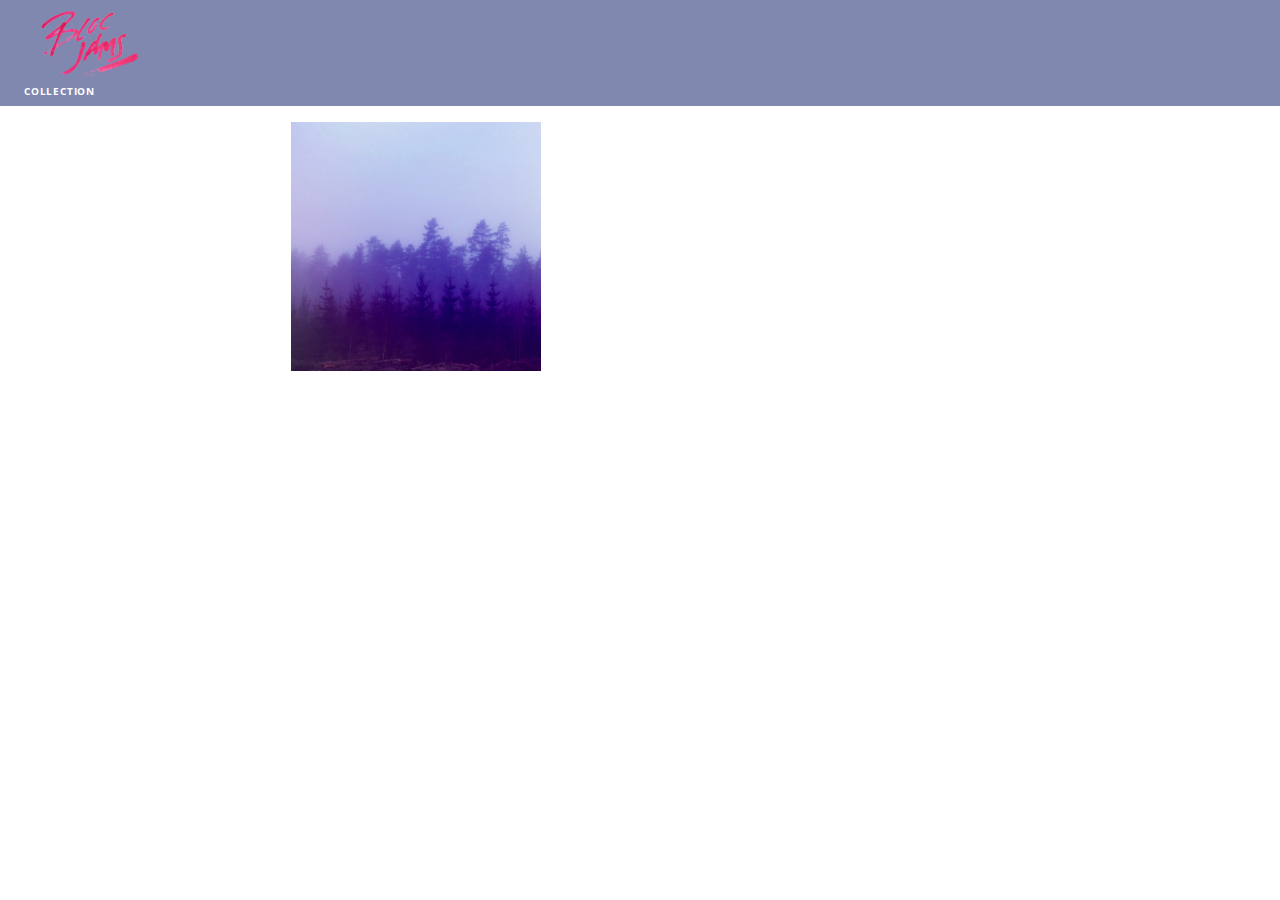
==== album.html @ 046972a7 "checkpoint 6" ====
<!DOCTYPE html>
 <html>
     <head>
         <title>Bloc Jams</title>
         <meta name="viewport" content="width=device-width, initial-scale=1">
         <link rel="stylesheet" type="text/css" href="http://fonts.googleapis.com/css?family=Open+Sans:400,800,600,700,300">
         <link rel="stylesheet" type="text/css" href="http://code.ionicframework.com/ionicons/2.0.1/css/ionicons.min.css">
         <link rel="stylesheet" type="text/css" href="styles/normalize.css">
         <link rel="stylesheet" type="text/css" href="styles/main.css">
         <link rel="stylesheet" type="text/css" href="styles/album.css">
     </head>
     <body class="album">
         <nav class="navbar">
             <a href="index.html"  class="logo">
                 <img src="assets/images/bloc_jams_logo.png" alt="bloc jams logo">
             </a>
             <div class="links-container">
                 <a href="collection.html" class="navbar-link">collection</a>
             </div>
           </nav>
         <main class="album-view container narrow">
             <section class="clearfix">
                 <div class="column half">
                     <img src="assets/images/album_covers/01.png" class="album-cover-art">
                 </div>
                 <div class="album-view-details column half">
                     <h2 class="album-view-title">The Colors</h2>
                     <h3 class="album-view-artist">Pablo Picasso</h3>
                     <h5 class="album-view-release-info">1909 Spanish Records</h5>
                 </div>
             </section>
              <table class="album-view-song-list">
                 <tr class="album-view-song-item">
                     <td class="song-item-number">1</td>
                     <td class="song-item-title">Blue</td>
                     <td class="song-item-duration">X:XX</td>
                 </tr>
                 <tr class="album-view-song-item">
                     <td class="song-item-number">2</td>
                     <td class="song-item-title">Red</td>
                     <td class="song-item-duration">X:XX</td>
                 </tr>
                 <tr class="album-view-song-item">
                     <td class="song-item-number">3</td>
                     <td class="song-item-title">Green</td>
                     <td class="song-item-duration">X:XX</td>
                 </tr>
                 <tr class="album-view-song-item">
                     <td class="song-item-number">4</td>
                     <td class="song-item-title">Purple</td>
                     <td class="song-item-duration">X:XX</td>
                 </tr>
                 <tr class="album-view-song-item">
                     <td class="song-item-number">5</td>
                     <td class="song-item-title">Black</td>
                     <td class="song-item-duration">X:XX</td>
                 </tr>
             </table>
         </main>
     </body>
 </html>
---- styles/main.css ----
*, *::before, *::after {
     -moz-box-sizing: border-box;
     -webkit-box-sizing: border-box;
     box-sizing: border-box;
 }

.container {
     margin: 0 auto;
     max-width: 64rem;
 }

.container.narrow {
     max-width: 56rem;
 }


@media (min-width: 640px) {
    html { font-size: 112%; }
    
    .column {
         float: left;
         padding-left: 1rem;
         padding-right: 1rem;
     }
    
    .column.full { width: 100%; }
     .column.two-thirds { width: 66.7%; }
     .column.half { width: 50%; }
     .column.third { width: 33.3%; }
     .column.fourth { width: 25%; }
     .column.flow-opposite { float: right; }  
}

@media (min-width: 1024px) {
     html { font-size: 120%; }
}

html {
     height: 100%; 
     font-size: 100%;
 }
 
 body {
     font-family: 'Open Sans'; 
     color: white;             
     min-height: 100%;         
 }

.navbar {
    position: relative;
     padding: 0.5rem;
     background-color: rgb(01,18,95,0.5);
    z-index: 1;
 }
 
 .navbar .logo {
     position: relative;
     left: 2rem;
     cursor: pointer;
}

}
 
 .navbar .links-container {
     display: table;
     position: absolute;
     top: 0;
     right: 0;
     height: 100px;
     color: white;
     text-decoration: none;
 }
 
 .links-container .navbar-link {
     display: table-cell;
     position: relative;
     height: 100%;
     padding-left: 1rem;
     padding-right: 1rem;
     vertical-align: middle;
     color: white;
     font-size: 0.625rem;
     letter-spacing: 0.05rem;
     font-weight: 700;
     text-transform: uppercase;
     text-decoration: none;
     cursor: pointer;
 }
 

 .links-container .navbar-link:hover {
     color: rgb(233,50,117);
 }
---- styles/album.css ----
body.album {
     background-image: url(../assets/images/blurred_backgrounds/blur_bg_3.jpg);
     background-repeat: no-repeat;
     background-attachment: fixed;
     background-position: center center;
     background-size: cover;
 }
 
 .album-cover-art {
     position: relative;
     left: 20%;
     margin-top: 1rem;
     width: 60%;
 }
 
 .album-view-details {
     position: relative;
     top: 1.5rem;
     padding: 1rem;
 }
 
 .album-view-details .album-view-title {
     font-weight: 300;
     font-size: 2rem;
 }
 
 .album-view-details .album-view-artist {
     font-weight: 300;
     font-size: 1.5rem;
 }
 
 .album-view-details .album-view-release-info {
     font-weight: 300;
     font-size: 0.75rem;
 }

.album-view-song-list {
     width: 90%;
     margin: 1.5rem auto;
     font-weight: 300;
     font-size: 0.75em;
     border-collapse: collapse;
 }
 
 .album-view-song-item {
     height: 3rem;
     border-bottom: 1px solid rgba(255,255,255,0.5);
 }
 
 .song-item-number {
     width: 5%;
 }
 
 .song-item-title {
     width: 85%;
 }
 
 .song-item-duration {
     width: 5%;
 }

@media (max-width: 640px) and (min-width: 320px) {
     .album-view-details {
         text-align: center;
     }
     
     .album-view-title {
         margin-top: 0;   
     }
 }

@media (max-width: 1024px) and (min-width: 320px) {
    .album-view-song-list {
         position: relative;
         top: 1rem;
         width: 80%;
         margin: auto;
     }
 }
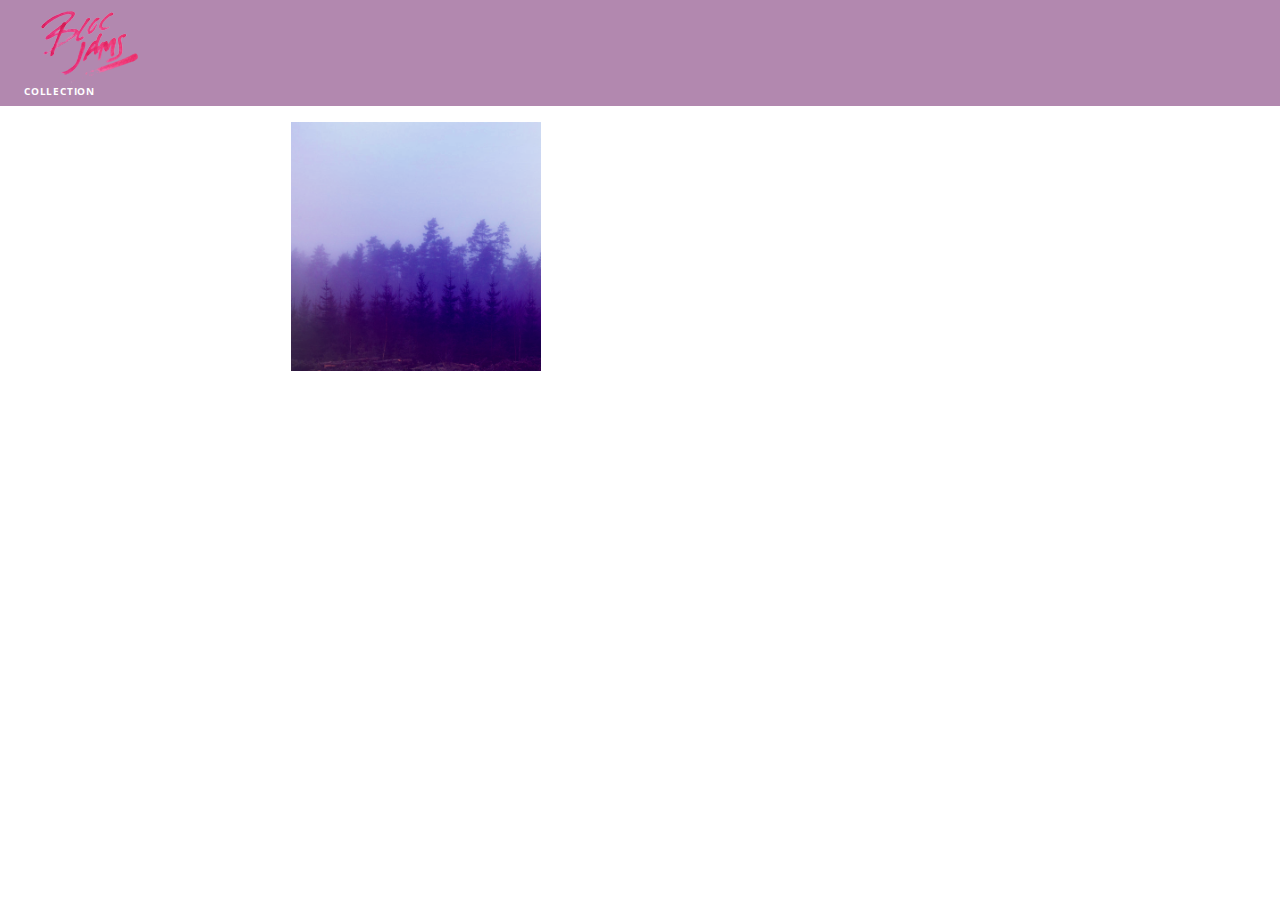
==== commit 747c3b60: "checkpoint 17" ====
--- a/album.html
+++ b/album.html
@@ -8,6 +8,7 @@
          <link rel="stylesheet" type="text/css" href="styles/normalize.css">
          <link rel="stylesheet" type="text/css" href="styles/main.css">
          <link rel="stylesheet" type="text/css" href="styles/album.css">
+         <link rel="stylesheet" type="text/css" href="styles/player_bar.css">
      </head>
      <body class="album">
          <nav class="navbar">
@@ -30,32 +31,46 @@
                  </div>
              </section>
               <table class="album-view-song-list">
-                 <tr class="album-view-song-item">
-                     <td class="song-item-number">1</td>
-                     <td class="song-item-title">Blue</td>
-                     <td class="song-item-duration">X:XX</td>
-                 </tr>
-                 <tr class="album-view-song-item">
-                     <td class="song-item-number">2</td>
-                     <td class="song-item-title">Red</td>
-                     <td class="song-item-duration">X:XX</td>
-                 </tr>
-                 <tr class="album-view-song-item">
-                     <td class="song-item-number">3</td>
-                     <td class="song-item-title">Green</td>
-                     <td class="song-item-duration">X:XX</td>
-                 </tr>
-                 <tr class="album-view-song-item">
-                     <td class="song-item-number">4</td>
-                     <td class="song-item-title">Purple</td>
-                     <td class="song-item-duration">X:XX</td>
-                 </tr>
-                 <tr class="album-view-song-item">
-                     <td class="song-item-number">5</td>
-                     <td class="song-item-title">Black</td>
-                     <td class="song-item-duration">X:XX</td>
-                 </tr>
+                 
              </table>
          </main>
+         
+          <section class="player-bar">
+             <div class="container">
+                 <div class="control-group main-controls">
+                    <a class="previous">
+                         <span class="ion-skip-backward"></span>
+                     </a>
+                     <a class="play-pause">
+                         <span class="ion-play"></span>
+                     </a>
+                     <a class="next">
+                         <span class="ion-skip-forward"></span>
+                     </a> 
+                  </div>
+                 <div class="control-group currently-playing">
+                      <h2 class="song-name">My dumb song</h2>
+                     <div class="seek-control">
+                         <div class="seek-bar">
+                             <div class="fill"></div>
+                             <div class="thumb"></div>
+                         </div>
+                         <div class="current-time">2:30</div>
+                         <div class="total-time">4:45</div>
+                     </div>
+                     <h2 class="artist-song-mobile">My dumb song - Fallout Boy</h2>
+                     <h3 class="artist-name">Fallout Boy</h3>
+                 </div>
+                 <div class="control-group volume">
+                      <span class="ion-volume-high icon"></span>
+                     <div class="seek-bar">
+                         <div class="fill"></div>
+                         <div class="thumb"></div>
+                     </div>
+                 </div>
+             </div>
+         </section>
+         <script src="https://code.jquery.com/jquery-2.1.3.min.js"></script>
+         <script src="scripts/album.js"></script>
      </body>
  </html>
--- a/styles/main.css
+++ b/styles/main.css
@@ -49,7 +49,7 @@
 .navbar {
     position: relative;
      padding: 0.5rem;
-     background-color: rgb(01,18,95,0.5);
+     background-color: rgb(101,18,95,0.5);
     z-index: 1;
  }
  
@@ -85,6 +85,9 @@
      text-transform: uppercase;
      text-decoration: none;
      cursor: pointer;
+     
+     
+    
  }
  
 
--- a/styles/album.css
+++ b/styles/album.css
@@ -4,6 +4,7 @@
      background-attachment: fixed;
      background-position: center center;
      background-size: cover;
+     padding-bottom: 200px;
  }
  
  .album-cover-art {
@@ -49,6 +50,7 @@
  
  .song-item-number {
      width: 5%;
+     min-width: 30px;
  }
  
  .song-item-title {
@@ -58,6 +60,28 @@
  .song-item-duration {
      width: 5%;
  }
+
+.album-song-button {
+     text-align: center;
+     font-size: 14px;
+     background-color: white;
+     color: rgb(210, 40, 123);
+     border-radius: 50% 50%;
+     display: inline-block;
+     width: 28px;
+     height: 28px;
+ }
+ 
+ .album-song-button:hover {
+     cursor: pointer;
+     color: white;
+     background-color: rgb(210, 40, 123);
+ }
+ 
+ .album-song-button span {
+     line-height: 28px;
+ }
+
 
 @media (max-width: 640px) and (min-width: 320px) {
      .album-view-details {
--- a/styles/player_bar.css
+++ b/styles/player_bar.css
@@ -0,0 +1,187 @@
+.player-bar {
+     position: fixed;
+     bottom: 0;
+     left: 0;
+     right: 0;
+     height: 200px;
+     background-color: rgba(255, 255, 255, 0.3);
+     z-index: 100;
+ }
+
+.player-bar a {
+     font-size: 1.1rem;
+     vertical-align: middle;
+ }
+ 
+ 
+ .player-bar a,
+ .player-bar a:hover {
+     color: white;
+     cursor: pointer;
+     text-decoration: none;
+ }
+ 
+ .player-bar .container {
+     display: table;
+     padding: 0;
+     width: 90%;
+     min-height: 100%;
+ }
+ 
+ .player-bar .control-group {
+     display: table-cell;
+     vertical-align: middle;
+ }
+ 
+ .player-bar .main-controls {
+     width: 25%;
+     text-align: left;
+     padding-right: 1rem;
+ }
+
+ .player-bar .main-controls .previous {
+     margin-right: 16.5%;
+ }
+ 
+ .player-bar .main-controls .play-pause {
+     margin-right: 15%;
+     font-size: 1.6rem;
+ }
+
+ 
+ .player-bar .currently-playing {
+     width: 50%;
+     text-align: center;
+     position: relative;
+ }
+
+
+ .player-bar .currently-playing .song-name,
+ .player-bar .currently-playing .artist-name,
+ .player-bar .currently-playing .artist-song-mobile {
+     text-align: center;
+     font-size: 0.75rem;
+     margin: 0;
+     position: absolute;
+     width: 100%;
+     font-weight: 300;
+ }
+ 
+ .player-bar .currently-playing .song-name,
+ .player-bar .currently-playing .artist-song-mobile {
+     top: 1.1rem;
+ }
+ 
+ .player-bar .currently-playing .artist-name {
+     bottom: 1.1rem;
+ }
+ 
+ .player-bar .currently-playing .artist-song-mobile {
+     display: none;
+ }
+
+.seek-control {
+     position: relative;
+     font-size: 0.8rem;
+ }
+ 
+ .seek-control .current-time {
+     position: absolute;
+     top: 0.5rem;
+ }
+ 
+ .seek-control .total-time {
+     position: absolute;
+     right: 0;
+     top: 0.5rem;
+ }
+ 
+ .seek-bar {
+     height: 0.25rem;
+     background-color: rgba(255, 255, 255, 0.3);
+     border-radius: 2px;
+     position: relative;
+     cursor: pointer;
+ }
+ 
+ .seek-bar .fill {
+     background-color: white;
+     width: 36%;
+     height: 0.25rem;
+     border-radius: 2px;
+ }
+ 
+ .seek-bar .thumb {
+     position: absolute;
+     height: 0.5rem;
+     width: 0.5rem;
+     background-color: white;
+     left: 36%;
+     top: 50%;
+     margin-left: -0.25rem;
+     margin-top: -0.25rem;
+     border-radius: 50%;
+     cursor: pointer;
+     -webkit-transition: all 100ms ease-in-out;
+        -moz-transition: all 100ms ease-in-out;
+             transition: all 100ms ease-in-out;
+ }
+ 
+ .seek-bar:hover .thumb {
+     width: 1.1rem;
+     height: 1.1rem;
+     margin-top: -0.5rem;
+     margin-left: -0.5rem;
+ }
+ 
+ .player-bar .volume {
+     width: 25%;
+     text-align: right;
+ }
+
+.player-bar .volume .icon {
+     font-size: 1.1rem;
+     display: inline-block;
+     vertical-align: middle;
+ }
+ 
+ .player-bar .volume .seek-bar {
+     display: inline-block;
+     width: 5.75rem;
+     vertical-align: middle;
+ }
+
+ @media (max-width: 640px) {
+     .player-bar {
+         padding: 1rem;
+         background-color: rgba(0,0,0,0.6);
+     }
+ 
+     .player-bar .main-controls,
+     .player-bar .currently-playing,
+     .player-bar .volume {
+         display: block;
+         margin: 0 auto;
+         padding: 0;
+         width: 100%;
+         text-align: center;
+     }
+     
+     .player-bar .main-controls,
+     .player-bar .volume {
+         min-height: 3.5rem;
+     }
+     
+     .player-bar .currently-playing {
+         min-height: 2.5rem;
+     }
+      
+     .player-bar .artist-name,
+     .player-bar .song-name {
+         display: none;
+     }
+ 
+     .player-bar .currently-playing .artist-song-mobile {
+         display: block;
+     }
+ }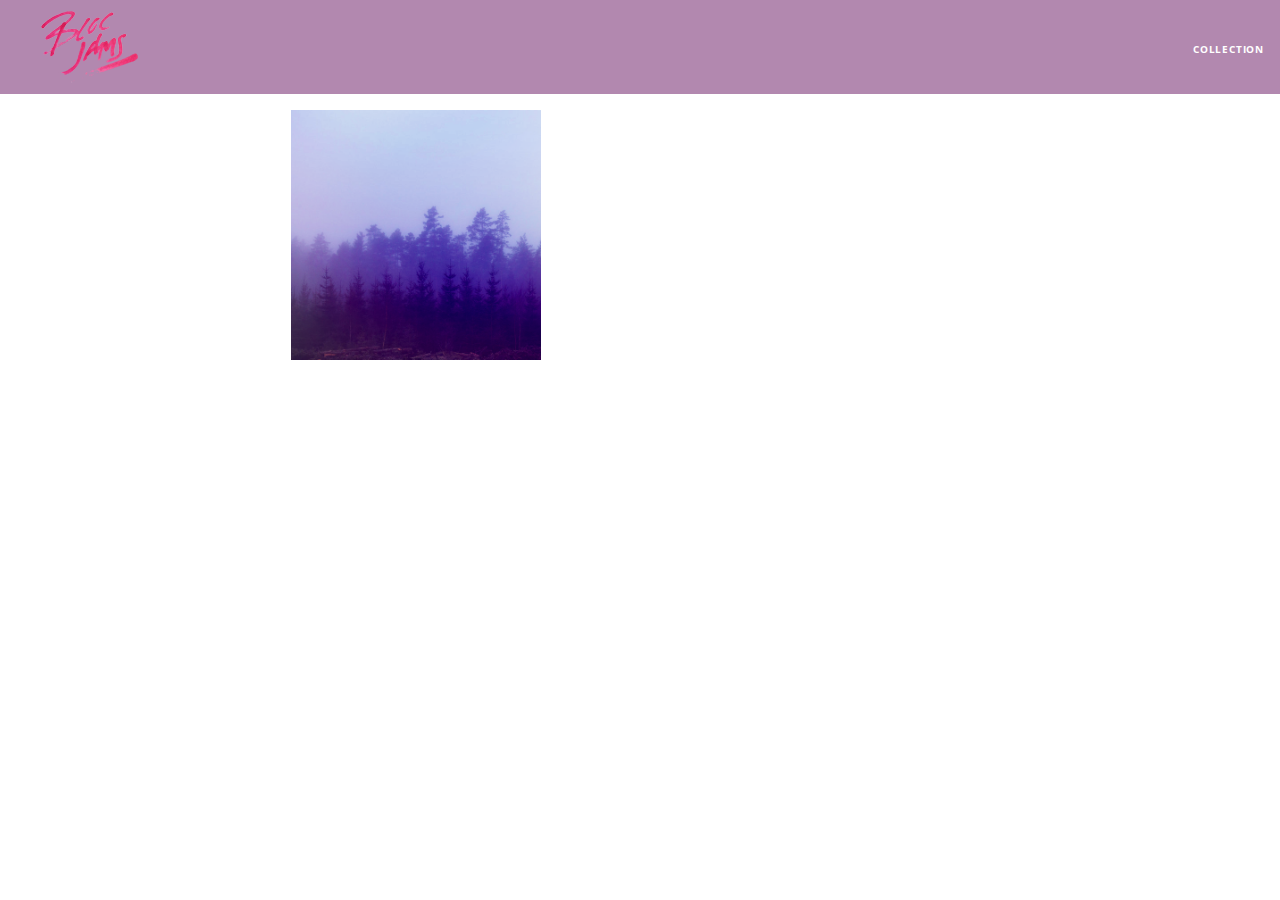
==== commit 9f40032a: "checkpoint 19" ====
--- a/album.html
+++ b/album.html
@@ -49,7 +49,7 @@
                      </a> 
                   </div>
                  <div class="control-group currently-playing">
-                      <h2 class="song-name">My dumb song</h2>
+                       <h2 class="song-name"></h2>
                      <div class="seek-control">
                          <div class="seek-bar">
                              <div class="fill"></div>
@@ -58,8 +58,8 @@
                          <div class="current-time">2:30</div>
                          <div class="total-time">4:45</div>
                      </div>
-                     <h2 class="artist-song-mobile">My dumb song - Fallout Boy</h2>
-                     <h3 class="artist-name">Fallout Boy</h3>
+                     <h2 class="artist-song-mobile"></h2>
+                     <h3 class="artist-name"></h3>
                  </div>
                  <div class="control-group volume">
                       <span class="ion-volume-high icon"></span>
@@ -71,6 +71,7 @@
              </div>
          </section>
          <script src="https://code.jquery.com/jquery-2.1.3.min.js"></script>
+         <script src="scripts/fixtures.js"></script>
          <script src="scripts/album.js"></script>
      </body>
  </html>
--- a/styles/main.css
+++ b/styles/main.css
@@ -59,7 +59,6 @@
      cursor: pointer;
 }
 
-}
  
  .navbar .links-container {
      display: table;
@@ -85,16 +84,9 @@
      text-transform: uppercase;
      text-decoration: none;
      cursor: pointer;
-     
-     
-    
  }
  
 
  .links-container .navbar-link:hover {
      color: rgb(233,50,117);
- }
-
-
-
- 
+ }